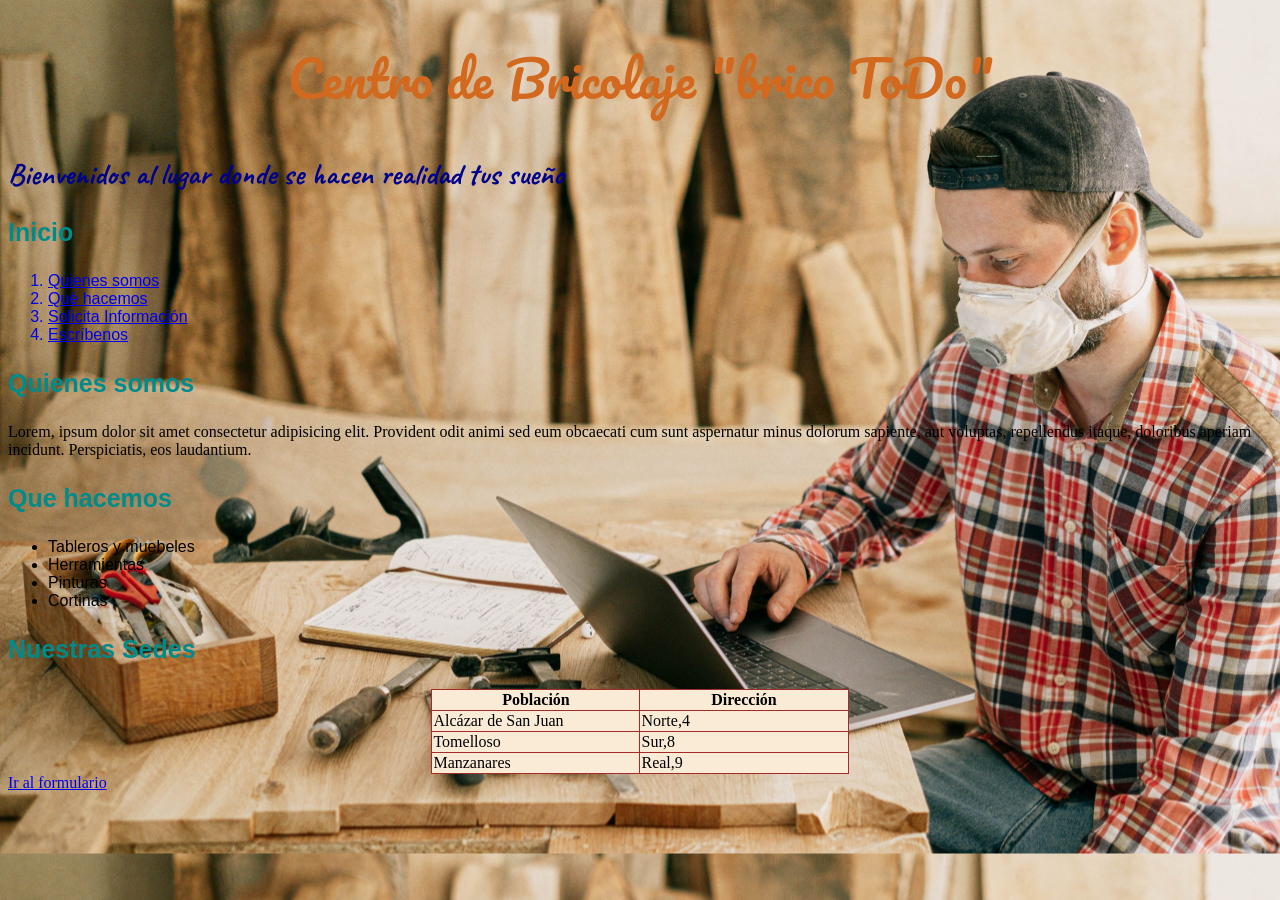
==== index.html @ 47966a23 "v1" ====
<!DOCTYPE html>
<html lang="en">
<head>
    <meta charset="UTF-8">
    <meta name="viewport" content="width=device-width, initial-scale=1.0">
    <title>Bricotodo</title>
    <link rel="stylesheet" href="styles.css">
    </head>
<body>
    <h1>Centro de Bricolaje "brico ToDo"</h1>
    <h2>Bienvenidos al lugar donde se hacen realidad tus sueño</h2>
    <h3>Inicio</h3>
    <ol>
        <a href="#"><li>Quienes somos</li></a>
        <a href="#"><li>Qué hacemos</li></a>
        <a href="formulario.html"><li>Solicita Información</li></a>
        <a href="#"><li>Escríbenos</li></a>
    </ol>
    <h3>Quienes somos</h3>
    <p>
        Lorem, ipsum dolor sit amet consectetur adipisicing elit. Provident odit animi sed eum obcaecati cum sunt aspernatur minus dolorum sapiente, aut voluptas, repellendus itaque, doloribus aperiam incidunt. Perspiciatis, eos laudantium.
    </p>
    <h3>Que hacemos</h3>
    <ul>
        <li>Tableros y muebeles</li>
        <li>Herramientas</li>
        <li>Pinturas</li>
        <li>Cortinas</li>
    </ul>
    <h3>Nuestras Sedes</h3>
    <table border="1">
        <tr>
            <th>Población</th>
            <th>Dirección</th>
        </tr>
        <tr>
            <td>Alcázar de San Juan</td>
            <td>Norte,4</td>
        </tr>
        <tr>
            <td>Tomelloso</td>
            <td>Sur,8</td>
        </tr>
        <tr>
            <td>Manzanares</td>
            <td>Real,9</td>
        </tr>
    </table>
    <a href="formulario.html">Ir al formulario</a>
</body>
</html>
---- styles.css ----
@import url('https://fonts.googleapis.com/css2?family=Caveat:wght@400..700&family=Pacifico&display=swap');
        h1 {
            font-family: "Pacifico", cursive;
            font-weight: 400;
            font-style: normal;
            font-size: 50px;
            color: #D2691E;
            text-align: center;
        }
        h2{
            font-family: "Caveat", cursive;
            font-optical-sizing: auto;
            font-style: normal;
            font-size: 30px;
            color:#00008B;
        }
        h3 {
            font-family: Arial, Helvetica, sans-serif;
            font-size: 25px;
            color: #008B8B;
        }
        li {
            font-family: Arial, Helvetica, sans-serif;
        }
        a:visited {
            color: gray;
        }
        a:hover {
            font-weight: bold; color: red;
        }
        a:active {
            color: green;
        }
        table,th,td {
            width: 33%;
            margin: auto;
            border-collapse: collapse;
            border-color: brown;
            background-color: antiquewhite;
        }
        body {
            background-image: url(imagen2.jpg);
            background-size: cover;
        }
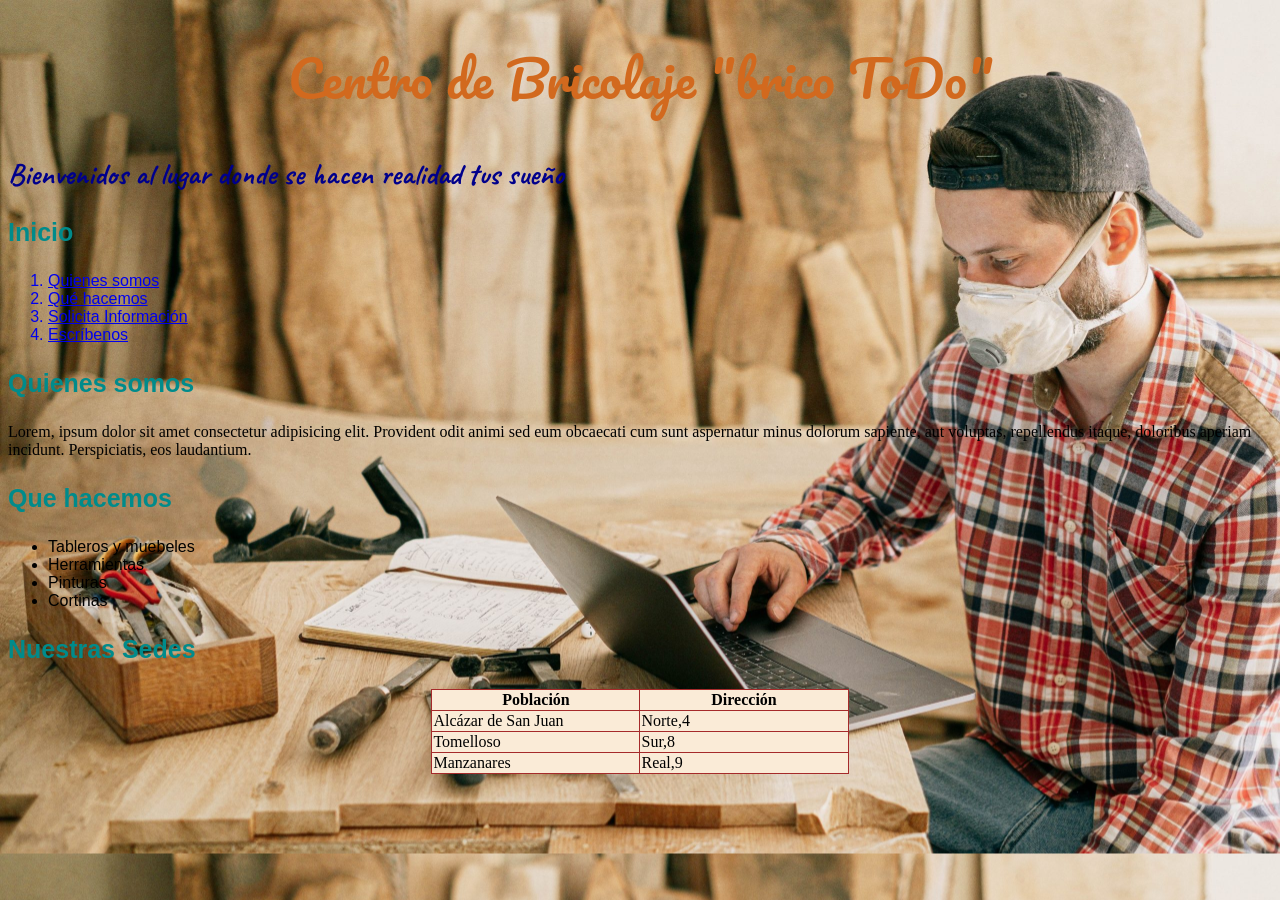
==== commit ac326d39: "v2" ====
--- a/index.html
+++ b/index.html
@@ -46,6 +46,5 @@
             <td>Real,9</td>
         </tr>
     </table>
-    <a href="formulario.html">Ir al formulario</a>
 </body>
 </html>
